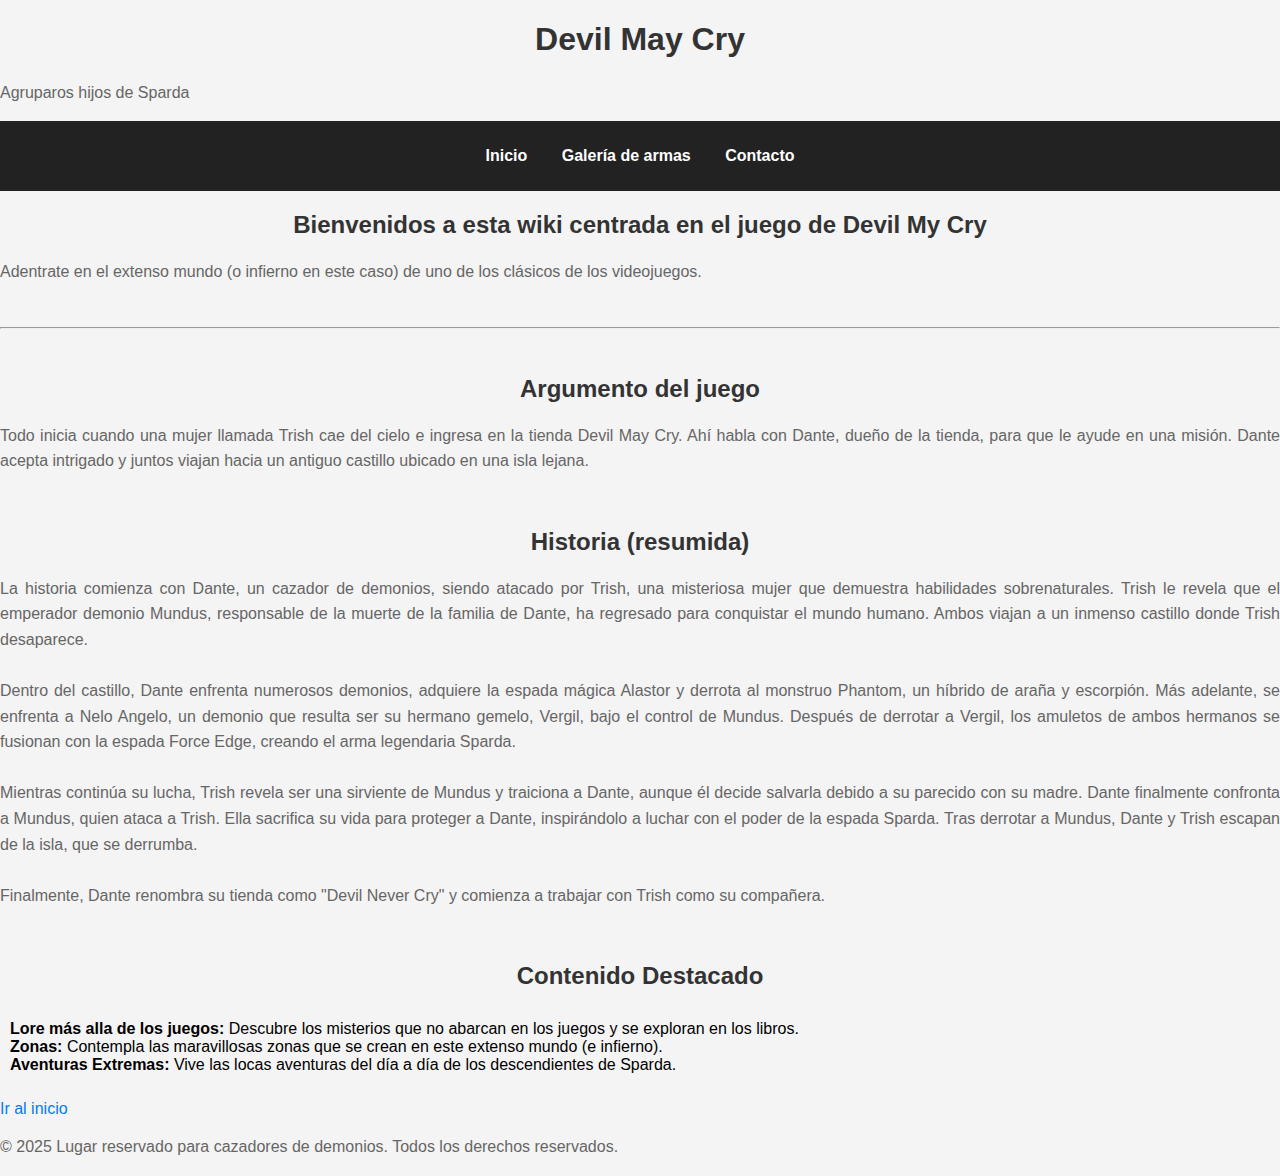
==== index.html @ 95ee24e1 "Update and rename HTML/index.html to index.html" ====
<!DOCTYPE html>
<html lang="es">
<head>
    <meta charset="UTF-8">
    <meta name="viewport" content="width=device-width, initial-scale=1.0">
    <title>Devil May Cry Wiki</title>
    <link rel="stylesheet" href="/CSS/styles.css"> 
</head>
<body>
    <header>
        <h1>Devil May Cry</h1>
        <p>Agruparos hijos de Sparda</p>
        <nav>
            <ul>
                <li><a href="index.html">Inicio</a></li>
                <li><a href="galeria_armas.html">Galería de armas</a></li>
                <li><a href="contacto.html">Contacto</a></li>
            </ul>
        </nav>
    </header>
    

    <div>
        <section>
            <h2>Bienvenidos a esta wiki centrada en el juego de Devil My Cry</h2>
            <p>Adentrate en el extenso mundo (o infierno en este caso) de uno de los clásicos de los videojuegos.</p>
        </section>

        <br><hr><br>

        <section>
            <h2>Argumento del juego</h2>
            <p>Todo inicia cuando una mujer llamada Trish cae del cielo e ingresa en la tienda Devil May Cry. Ahí habla con Dante, dueño de la tienda, para que le ayude en una misión. Dante acepta intrigado y juntos viajan hacia un antiguo castillo ubicado en una isla lejana.</p>
        </section>

        <br>

        <section>
            <h2>Historia (resumida)</h2>
            <p>La historia comienza con Dante, un cazador de demonios, siendo atacado por Trish, una misteriosa mujer que demuestra habilidades sobrenaturales. Trish le revela que el emperador demonio Mundus, responsable de la muerte de la familia de Dante, ha regresado para conquistar el mundo humano. Ambos viajan a un inmenso castillo donde Trish desaparece.
                <br><br>
                Dentro del castillo, Dante enfrenta numerosos demonios, adquiere la espada mágica Alastor y derrota al monstruo Phantom, un híbrido de araña y escorpión. Más adelante, se enfrenta a Nelo Angelo, un demonio que resulta ser su hermano gemelo, Vergil, bajo el control de Mundus. Después de derrotar a Vergil, los amuletos de ambos hermanos se fusionan con la espada Force Edge, creando el arma legendaria Sparda.
                <br><br>
                Mientras continúa su lucha, Trish revela ser una sirviente de Mundus y traiciona a Dante, aunque él decide salvarla debido a su parecido con su madre. Dante finalmente confronta a Mundus, quien ataca a Trish. Ella sacrifica su vida para proteger a Dante, inspirándolo a luchar con el poder de la espada Sparda. Tras derrotar a Mundus, Dante y Trish escapan de la isla, que se derrumba.
                <br><br>
                Finalmente, Dante renombra su tienda como "Devil Never Cry" y comienza a trabajar con Trish como su compañera.</p>
        </section>

        <br>

        <section>
            <h2>Contenido Destacado</h2>
            <ul>
                <li><strong>Lore más alla de los juegos:</strong> Descubre los misterios que no abarcan en los juegos y se exploran en los libros.</li>
                <li><strong>Zonas:</strong> Contempla las maravillosas zonas que se crean en este extenso mundo (e infierno).</li>
                <li><strong>Aventuras Extremas:</strong> Vive las locas aventuras del día a día de los descendientes de Sparda.</li>
            </ul>
        </section>

        <a href="#header">Ir al inicio</a>
    </div>

    <footer>
        <p>&copy; 2025 Lugar reservado para cazadores de demonios. Todos los derechos reservados.</p>
    </footer>
</body>
</html>
---- CSS/styles.css ----
/* Diseño base/general */
body {
    font-family: Arial, sans-serif;
    margin: 0;
    padding: 0;
    background-color: #f4f4f4;
}

/* Diseño de encabezados */
h1, h2, h3 {
    color: #333;
    text-align: center;
}

/* Diseño de párrafos */
p {
    color: #666;
    line-height: 1.6;
    text-align: justify;
}

/* Estilos para enlaces */
a {
    text-decoration: none;
    color: #007BFF;
}
a:hover {
    color: #0056b3;
    text-decoration: underline;
}

/* Listas */
ul {
    list-style-type: square;
    padding: 10px;
}

/* Tablas */
table {
    width: 100%;
    border-collapse: collapse;
    background-color: white;
}
th, td {
    border: 1px solid black;
    padding: 10px;
    text-align: left;
}
th {
    background-color: #333;
    color: white;
}

/* Formularios */
form {
    background-color: white;
    padding: 20px;
    border-radius: 5px;
    box-shadow: 2px 2px 10px rgba(0,0,0,0.1);
}
input, textarea {
    width: 100%;
    padding: 10px;
    margin-top: 5px;
    border: 1px solid #ccc;
}
/* Botones */
button {
    background-color: #007BFF;
    color: white;
    padding: 10px 15px;
    border: none;
    cursor: pointer;
}
button:hover {
    background-color: #0056b3;
}

/* Menú de navegación */
nav {
    background-color: #222;
    padding: 10px 0;
}
nav ul {
    list-style: none;
    padding: 0;
    text-align: center;
}
nav ul li {
    display: inline;
    margin: 0 15px;
}
nav ul li a {
    color: white;
    font-weight: bold;
}

/* Diseño con grid */
.container {
    display: grid;
    grid-template-columns: 1fr 3fr;
    gap: 20px;
    padding: 20px;
}
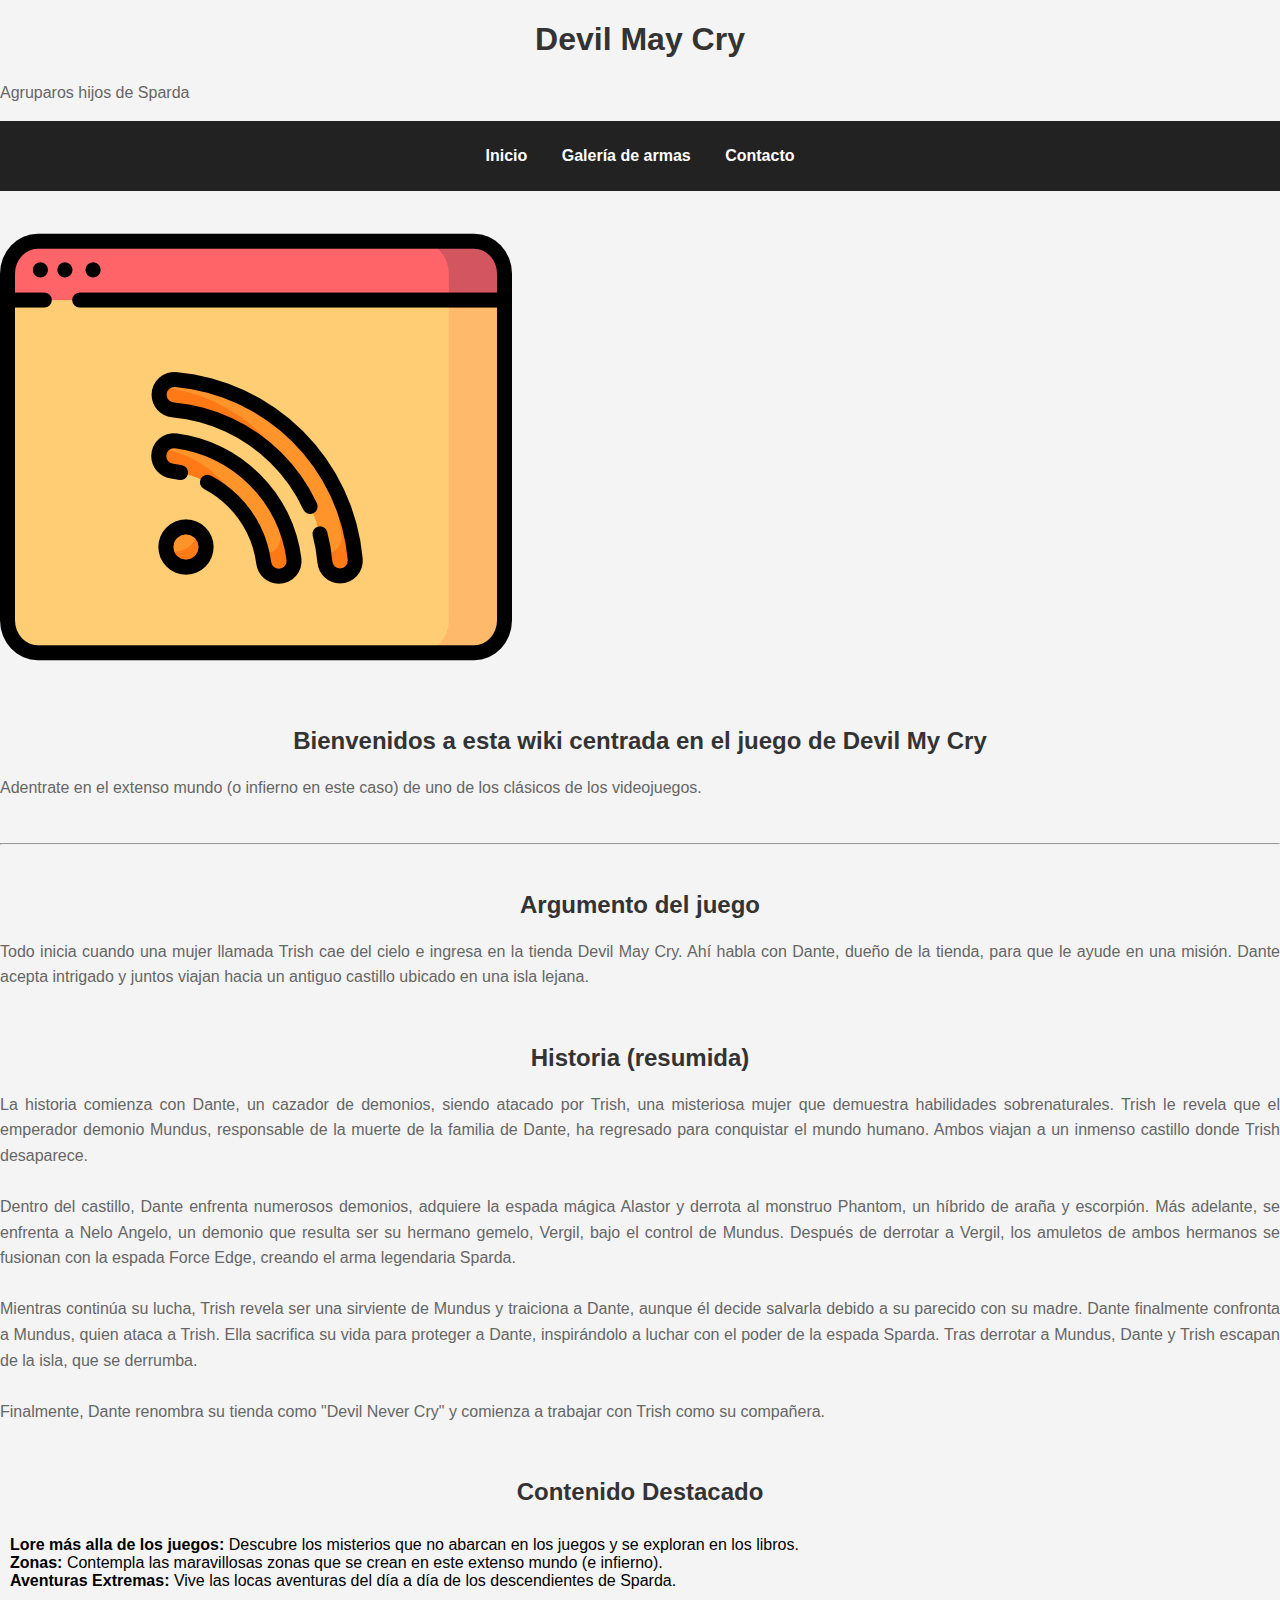
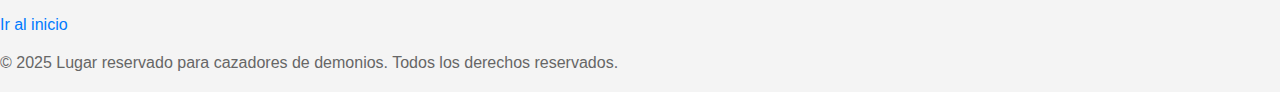
==== commit 4773a0ad: "Update index.html" ====
--- a/index.html
+++ b/index.html
@@ -4,7 +4,7 @@
     <meta charset="UTF-8">
     <meta name="viewport" content="width=device-width, initial-scale=1.0">
     <title>Devil May Cry Wiki</title>
-    <link rel="stylesheet" href="/CSS/styles.css"> 
+    <link rel="stylesheet" href="CSS/styles.css"> 
 </head>
 <body>
     <header>
@@ -17,6 +17,9 @@
                 <li><a href="contacto.html">Contacto</a></li>
             </ul>
         </nav>
+        <a href="https://lupus001.github.io/devilmaycry.github.io/rss.xml">
+            <img src="Imagenes/rss-feed.png" alt="RSS">
+        </a>
     </header>
     
 
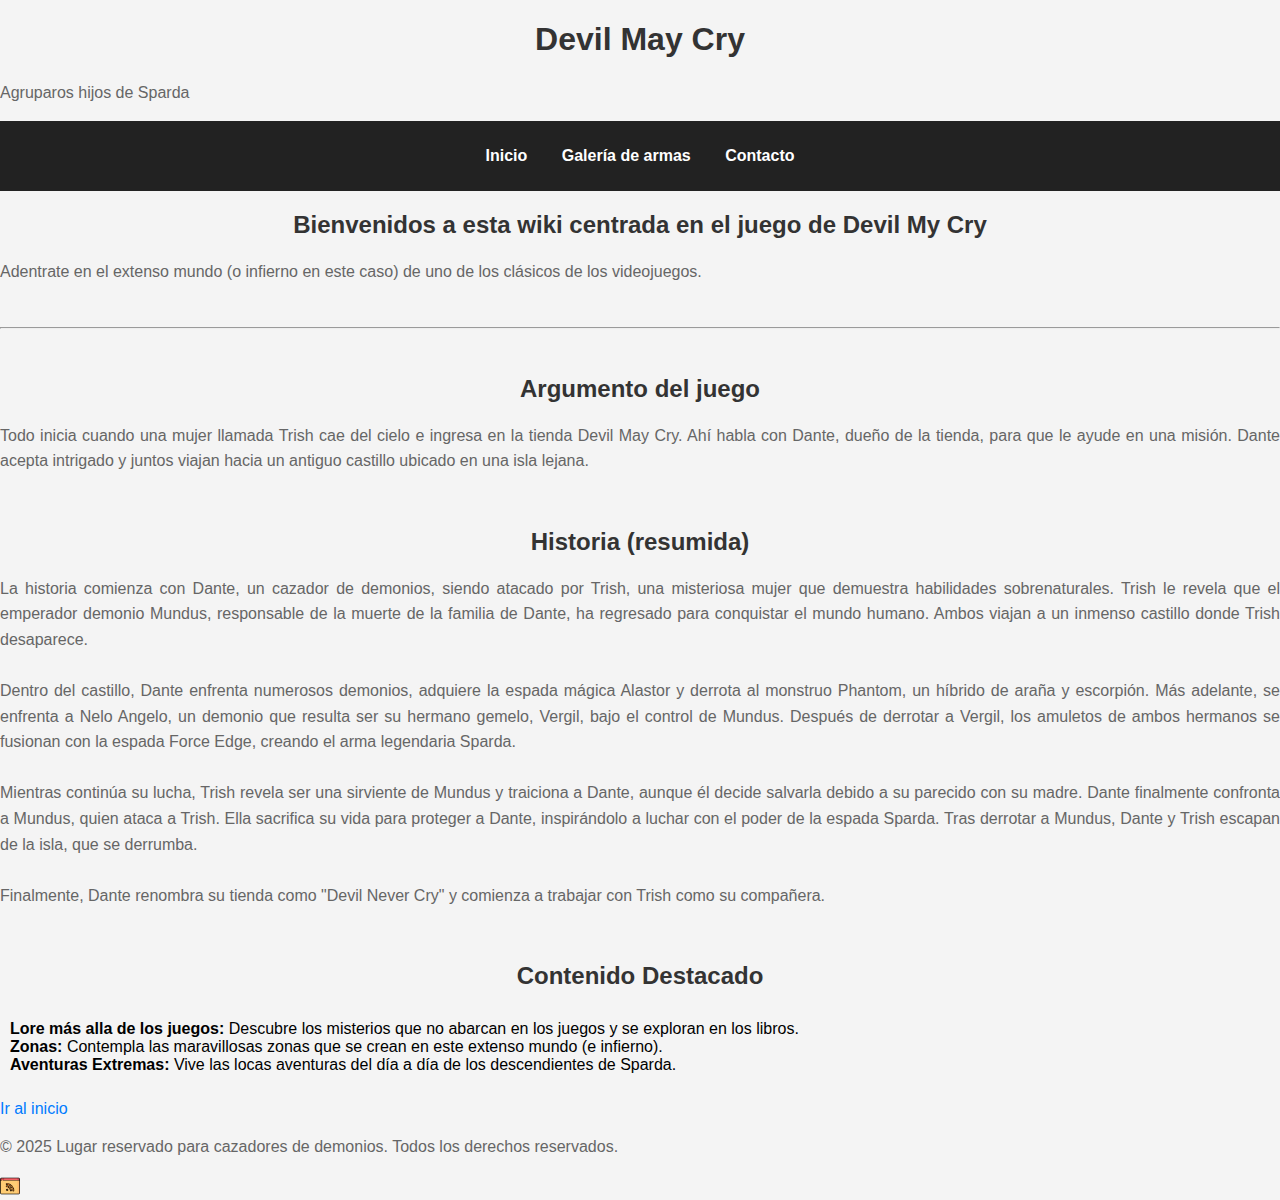
==== commit 4173a738: "Update index.html" ====
--- a/index.html
+++ b/index.html
@@ -17,9 +17,6 @@
                 <li><a href="contacto.html">Contacto</a></li>
             </ul>
         </nav>
-        <a href="https://lupus001.github.io/devilmaycry.github.io/rss.xml">
-            <img src="Imagenes/rss-feed.png" alt="RSS">
-        </a>
     </header>
     
 
@@ -65,6 +62,9 @@
 
     <footer>
         <p>&copy; 2025 Lugar reservado para cazadores de demonios. Todos los derechos reservados.</p>
+        <a href="https://lupus001.github.io/devilmaycry.github.io/rss.xml">
+            <img src="Imagenes/rss-feed.png" alt="RSS" width="20px" height="20px">
+        </a>
     </footer>
 </body>
 </html>
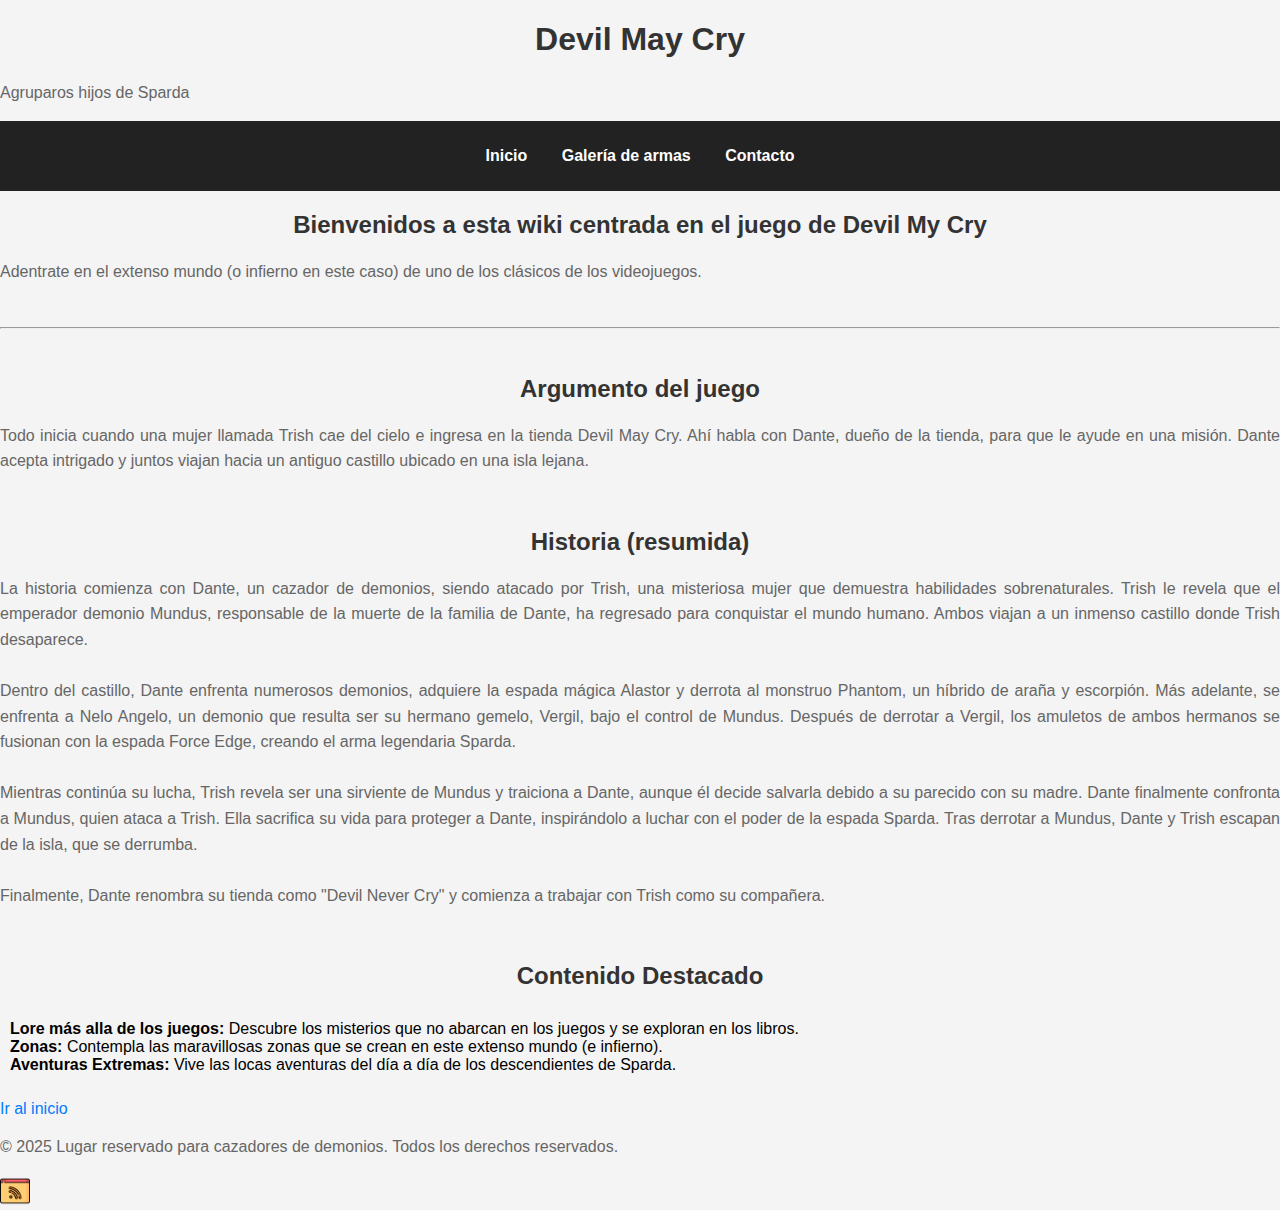
==== commit 91d574a7: "Update index.html" ====
--- a/index.html
+++ b/index.html
@@ -63,7 +63,7 @@
     <footer>
         <p>&copy; 2025 Lugar reservado para cazadores de demonios. Todos los derechos reservados.</p>
         <a href="https://lupus001.github.io/devilmaycry.github.io/rss.xml">
-            <img src="Imagenes/rss-feed.png" alt="RSS" width="20px" height="20px">
+            <img src="Imagenes/rss-feed.png" alt="RSS" width="30px" height="30px">
         </a>
     </footer>
 </body>
